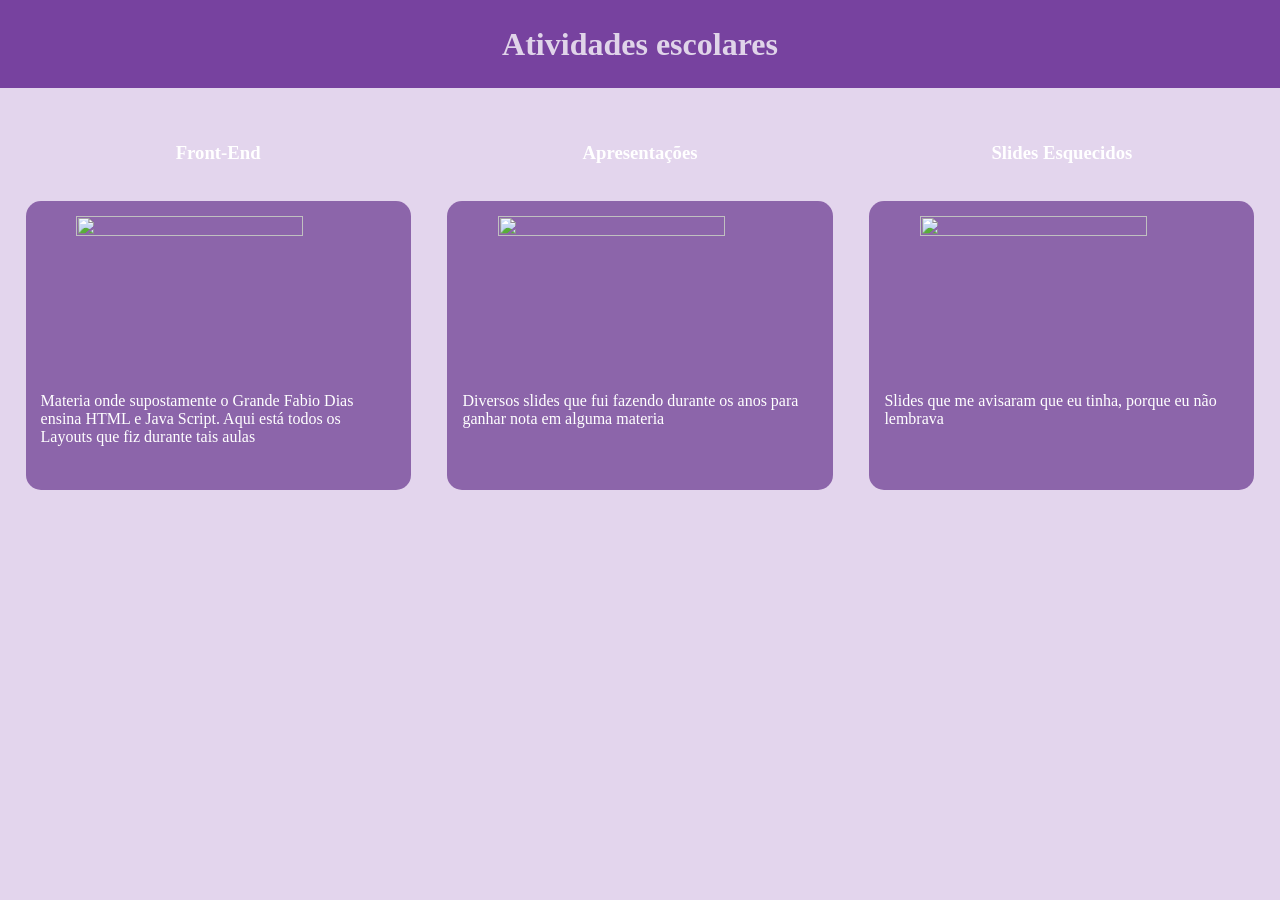
==== subpages/atividades.html @ 2b3b5809 "MEGA REFORMA NO SITE PRINCIPAL" ====
<!DOCTYPE html>
<html lang="en">
<head>
    <meta charset="UTF-8">
    <meta name="viewport" content="width=device-width, initial-scale=1.0">
    <link rel="stylesheet" href="atividades.css">
</head>
<body>
    <div class="titulo Atividades">Atividades escolares</div>
    <div id="grid"></div>
    <script src="atividades.js"></script>
</body>
</html>
---- subpages/atividades.css ----
/*********************/
/* Cores da página 1 */
/*********************/

:root {
    --p1header: #520f85bd;
    --p1texto: rgb(255, 255, 255);
    --p1caixas: #632f8aab;
    --p1titulo: #ffffffc5;
    --p1background: #61139c2d;
}

/*********/
/* Geral */
/*********/

body{
    background-color: var(--p1background);
    background-image: linear-gradient(var(--p1background)), url(../imgs/pag1.gif);
    background-repeat: no-repeat;
    background-size: cover;
    background-position: center;
    background-attachment: fixed;
    width: 100dvw;
    height: 100vh;
    overflow-y: auto;
    margin: 0;
}

.titulo.Atividades{
    text-align: center;
    font-weight: bold;
    background-color: var(--p1header);
    color: var(--p1titulo);
    padding: 2%;
    font-size: xx-large;
}

a{
    background-color: rgb(0, 0, 0, 0);
    border: none;
    color: var(--p1texto);
    font-size: medium;
    text-decoration: none;
}

#home{
    font-size: 60%;
    margin-left: 30%;
}

/******************/
/* Grid principal */
/******************/

#grid{
    padding: 2%;
    column-gap: 3%;
    display: grid;
    place-items: center;
    grid-template-columns: repeat(auto-fit, minmax(350px, 1fr));
    box-sizing: border-box;
    height: auto;
    padding-bottom: 20px;
}

.bloco{
    position: relative;
    display: grid;
    grid-template-columns: 1fr;
    place-items: center;
    aspect-ratio: 1/1;
    width: 100%;
    color: var(--p1texto);
}

.subloco{
    display: flex;
    flex-direction: column;
    place-items: center;
    width: 100%;
    aspect-ratio: 4/3;
    min-height: min-content;
    box-sizing: border-box;
    padding: 15px;
    background-color: var(--p1caixas);
    font-size: 100%;
    border-radius: 15px;
}

.subloco:hover{
    transform: scale(1.1);
    color: var(--p1caixas);
    background-color: var(--p1texto);
}


img{
    width: 80%;
    aspect-ratio: 16/9;
    object-fit: contain;
}
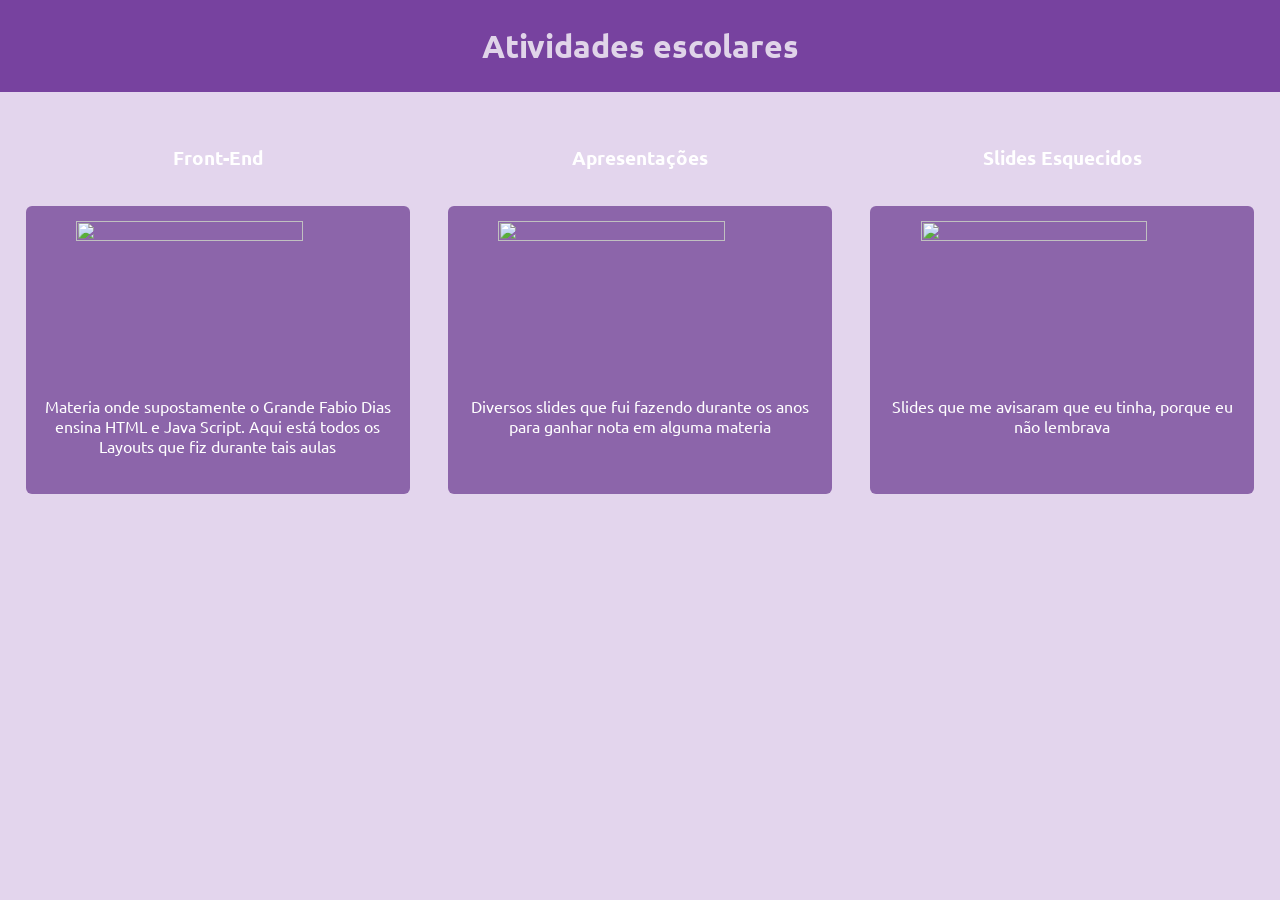
==== commit 434ea238: "correção de bugs no novo layout" ====
--- a/subpages/atividades.html
+++ b/subpages/atividades.html
@@ -4,10 +4,13 @@
     <meta charset="UTF-8">
     <meta name="viewport" content="width=device-width, initial-scale=1.0">
     <link rel="stylesheet" href="atividades.css">
+    <link rel="preconnect" href="https://fonts.googleapis.com">
+    <link rel="preconnect" href="https://fonts.gstatic.com" crossorigin>
+    <link href="https://fonts.googleapis.com/css2?family=Ubuntu&display=swap" rel="stylesheet">
 </head>
 <body>
-    <div class="titulo Atividades">Atividades escolares</div>
-    <div id="grid"></div>
+    <div class="titulo">Atividades escolares</div>
+    <grid></grid>
     <script src="atividades.js"></script>
 </body>
 </html>
--- a/subpages/atividades.css
+++ b/subpages/atividades.css
@@ -14,6 +14,10 @@
 /* Geral */
 /*********/
 
+*{
+    transition: all 0.2s ease-in-out;
+}
+
 body{
     background-color: var(--p1background);
     background-image: linear-gradient(var(--p1background)), url(../imgs/pag1.gif);
@@ -25,9 +29,12 @@
     height: 100vh;
     overflow-y: auto;
     margin: 0;
+    font-family: "Ubuntu", sans-serif;
+    font-weight: 400;
+    font-style: normal;
 }
 
-.titulo.Atividades{
+.titulo{
     text-align: center;
     font-weight: bold;
     background-color: var(--p1header);
@@ -44,24 +51,17 @@
     text-decoration: none;
 }
 
-#home{
-    font-size: 60%;
-    margin-left: 30%;
-}
-
 /******************/
 /* Grid principal */
 /******************/
 
-#grid{
-    padding: 2%;
-    column-gap: 3%;
+grid{
+    padding: 2vw;
+    column-gap: 3vw;
     display: grid;
     place-items: center;
     grid-template-columns: repeat(auto-fit, minmax(350px, 1fr));
     box-sizing: border-box;
-    height: auto;
-    padding-bottom: 20px;
 }
 
 .bloco{
@@ -74,7 +74,7 @@
     color: var(--p1texto);
 }
 
-.subloco{
+.bloco div{
     display: flex;
     flex-direction: column;
     place-items: center;
@@ -85,18 +85,20 @@
     padding: 15px;
     background-color: var(--p1caixas);
     font-size: 100%;
-    border-radius: 15px;
+    border-radius: 6px;
 }
 
-.subloco:hover{
+.bloco div:hover{
     transform: scale(1.1);
-    color: var(--p1caixas);
-    background-color: var(--p1texto);
 }
 
 
-img{
+.bloco img{
     width: 80%;
     aspect-ratio: 16/9;
     object-fit: contain;
 }
+
+.bloco p{
+    text-align: center;
+}
